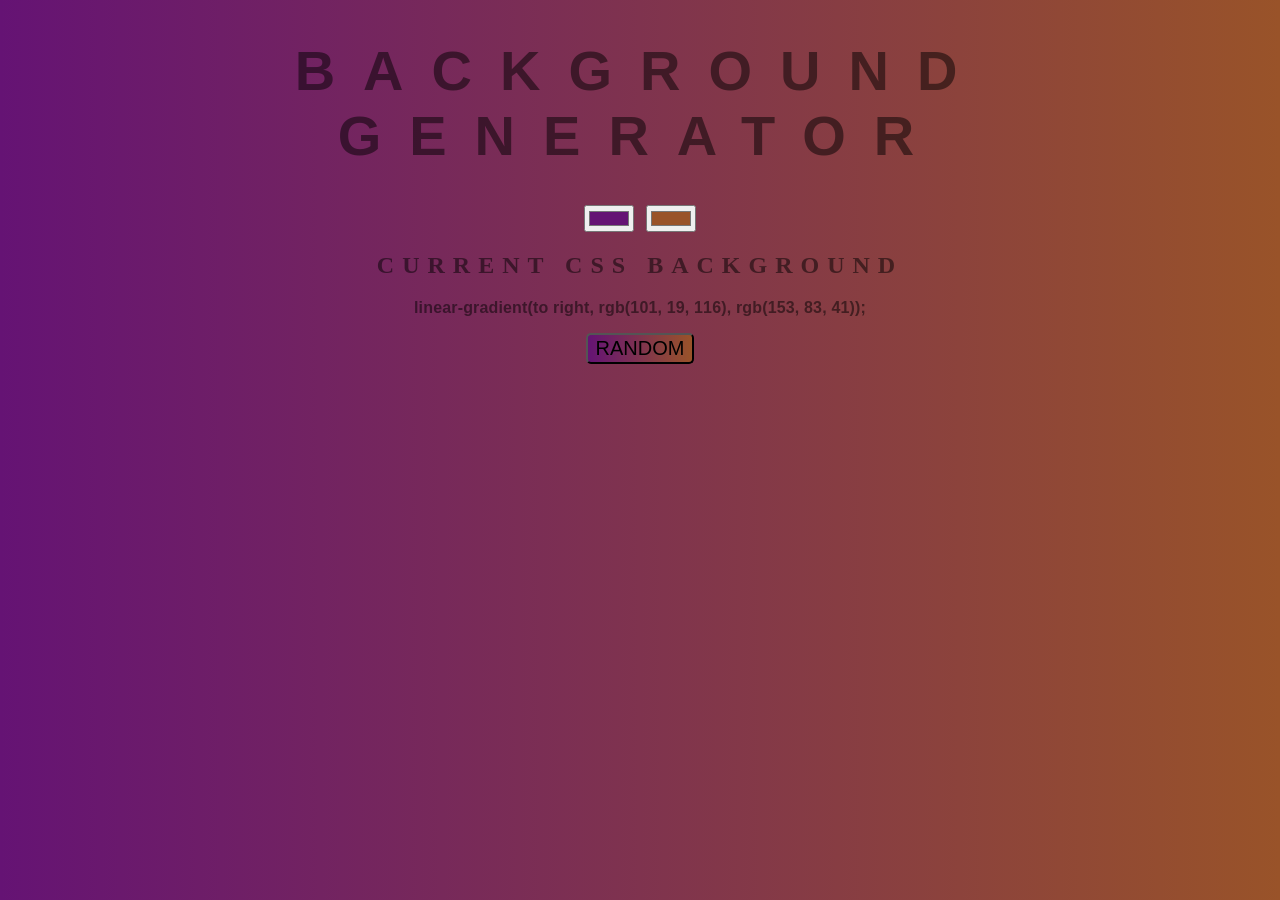
==== backgroundgenerator.html @ 419d0b9f "adding first project through command line" ====
<!DOCTYPE html>
<html>
<head>
	<title>Gradient Background</title>
	<link rel="stylesheet" type="text/css" href="style.css">
</head>
<body id="gradient">
<h1>Background Generator</h1>
<input class="color1" type="color" name="color1" value="#651374">
<input class="color2" type="color" name="color2" value="#995329">
<h2>Current CSS Background</h2>
<h3></h3>
<!-- 
<button class=input1>Left </button>
<button class=input2>Right</button><br><br>
 -->
<button class=fullRandom>Random</button>
<script type="text/javascript" src="backgroundgeneratorscript.js"></script>
</body>
</html>
---- style.css ----
body {
	font: 'Raleway', sans-serif;
    color: rgba(0,0,0,.5);
    text-align: center;
    text-transform: uppercase;
    letter-spacing: .5em;
    top: 15%;
	background: linear-gradient(to right, #545653 , #965654); /* Standard syntax */
}

h1 {
    font: 600 3.5em 'Raleway', sans-serif;
    color: rgba(0,0,0,.5);
    text-align: center;
    text-transform: uppercase;
    letter-spacing: .5em;
    width: 100%;
}

h3 {
	font: 900 1em 'Raleway', sans-serif;
    color: rgba(0,0,0,.5);
    text-align: center;
    text-transform: none;
    letter-spacing: 0.01em;

}

/*.input1{
     text-transform: uppercase;
    border-radius: 5px;
    background-color: rgb(101,19,116);
    border-width: 2px;
    border-color: black;
    cursor: pointer;
    font-size: 20px;
    padding: 2px 12px 2px 12px;
}

.input2{
     text-transform: uppercase;
    border-radius: 5px;
    background-color: rgb(153, 83, 41);
    border-width: 2px;
    border-color: black;
    cursor: pointer;
    font-size: 20px;
    padding: 2px 8px 2px 8px;  
}*/

.fullRandom{
      text-transform: uppercase;
    border-radius: 5px;
    background:linear-gradient(to right, #545653 , #965654);;
    border-width: 2px;
    border-color: black;
    cursor: pointer;
    font-size: 20px;
    padding: 2px 8px 2px 8px;  
}
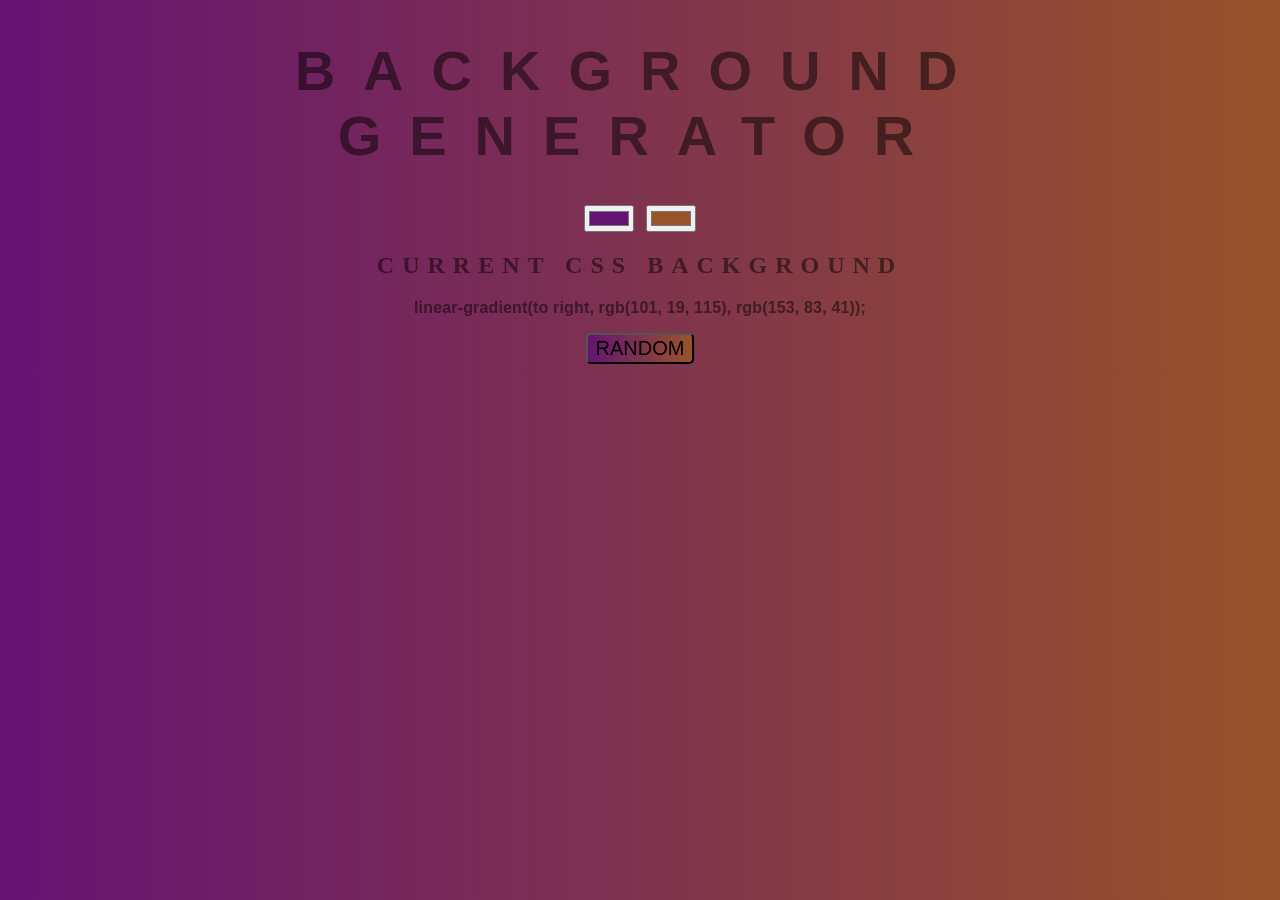
==== commit b701538b: "Changed the color code of input1" ====
--- a/backgroundgenerator.html
+++ b/backgroundgenerator.html
@@ -6,7 +6,7 @@
 </head>
 <body id="gradient">
 <h1>Background Generator</h1>
-<input class="color1" type="color" name="color1" value="#651374">
+<input class="color1" type="color" name="color1" value="#651373">
 <input class="color2" type="color" name="color2" value="#995329">
 <h2>Current CSS Background</h2>
 <h3></h3>
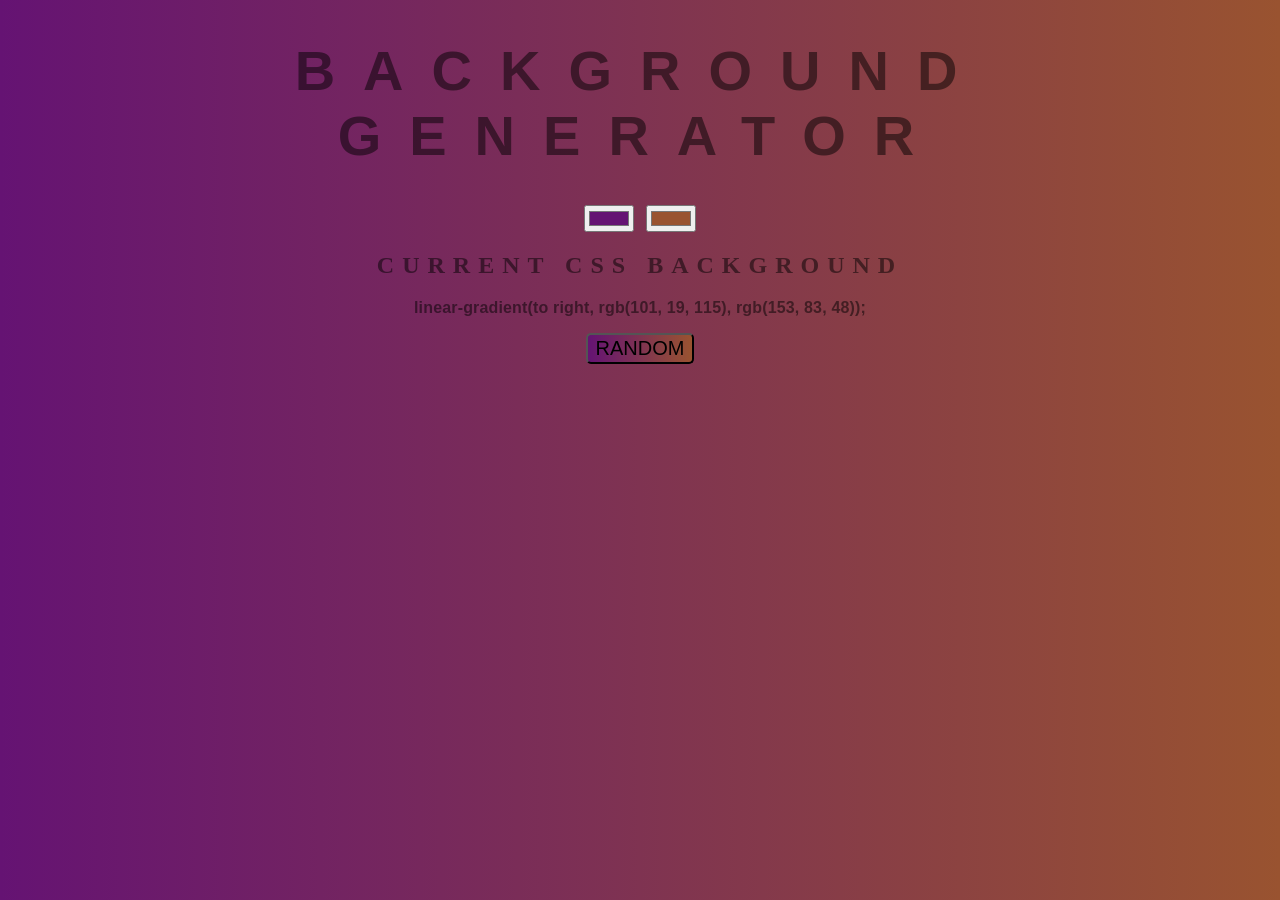
==== commit 6c8eaf1a: "Change the color2 (class) code" ====
--- a/backgroundgenerator.html
+++ b/backgroundgenerator.html
@@ -7,7 +7,7 @@
 <body id="gradient">
 <h1>Background Generator</h1>
 <input class="color1" type="color" name="color1" value="#651373">
-<input class="color2" type="color" name="color2" value="#995329">
+<input class="color2" type="color" name="color2" value="#995330">
 <h2>Current CSS Background</h2>
 <h3></h3>
 <!-- 
